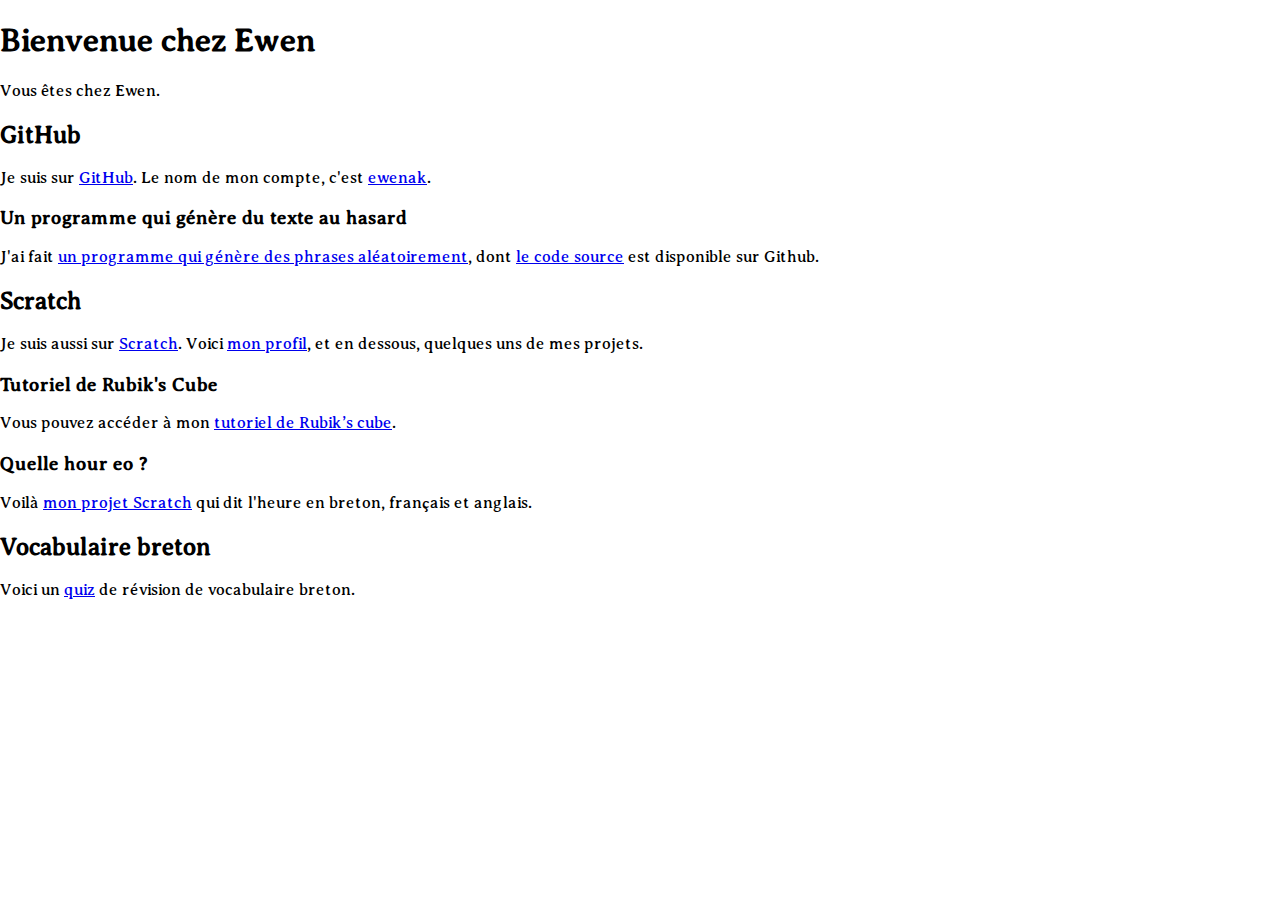
==== index.html @ 2441d19e "Ajout de la section "GitHub" et ajout du lien vers Scratch" ====
<!DOCTYPE html>
<html lang="fr">
    <head>
        <meta http-equiv="Content-Type" content="text/html; charset=utf-8">
        <title>Le site web d'Ewen</title>
        <style type="text/css">
            @font-face {
                font-family: Averia;
                src: url(AveriaSerifLibre-Regular.ttf) format("truetype");
            }
            a:visited {
                color: blue;
            }
            html, body {
                font-family: Averia, sans-serif;
                margin: 0;
                padding: 0;
                width: 100%;
                height: 100%;
            }
        </style>
    </head>
    <body>
        <h1>Bienvenue chez Ewen</h1>
        <p>Vous êtes chez Ewen.</p>
        <h2>GitHub</h2>
        Je suis sur <a href="https://github.com">GitHub</a>. Le nom de mon compte, c'est <a href="https://github.com/ewenak">ewenak</a>.
        <h3>Un programme qui génère du texte au hasard</h3>
        <p>J'ai fait <a href="https://ewenak.herokuapp.com/texte/">un programme qui génère des phrases aléatoirement</a>,
         dont <a href="https://github.com/ewenak/generation-texte">le code source</a> est disponible sur Github.
        <h2> Scratch </h2>
        <p>Je suis aussi sur <a href="https://scratch.mit.edu">Scratch</a>. Voici <a href="https://scratch.mit.edu/users/EwenAubert">mon profil</a>, 
            et en dessous, quelques uns de mes projets.
        <h3>Tutoriel de Rubik's Cube</h3>
        <p>Vous pouvez accéder à
            mon <a href="https://scratch.mit.edu/projects/195099713">tutoriel de Rubik’s cube</a>.</p>
        <h3>Quelle hour eo ?</h3>
        <p>Voilà <a href="https://scratch.mit.edu/projects/147166264/">mon projet Scratch</a>
           qui dit l'heure en breton, français et anglais.</p>
        <h2>Vocabulaire breton</h2>
        <p>Voici un <a href="geriou/geriou.html">quiz</a> de révision de vocabulaire breton.</p>
    </body>
</html>
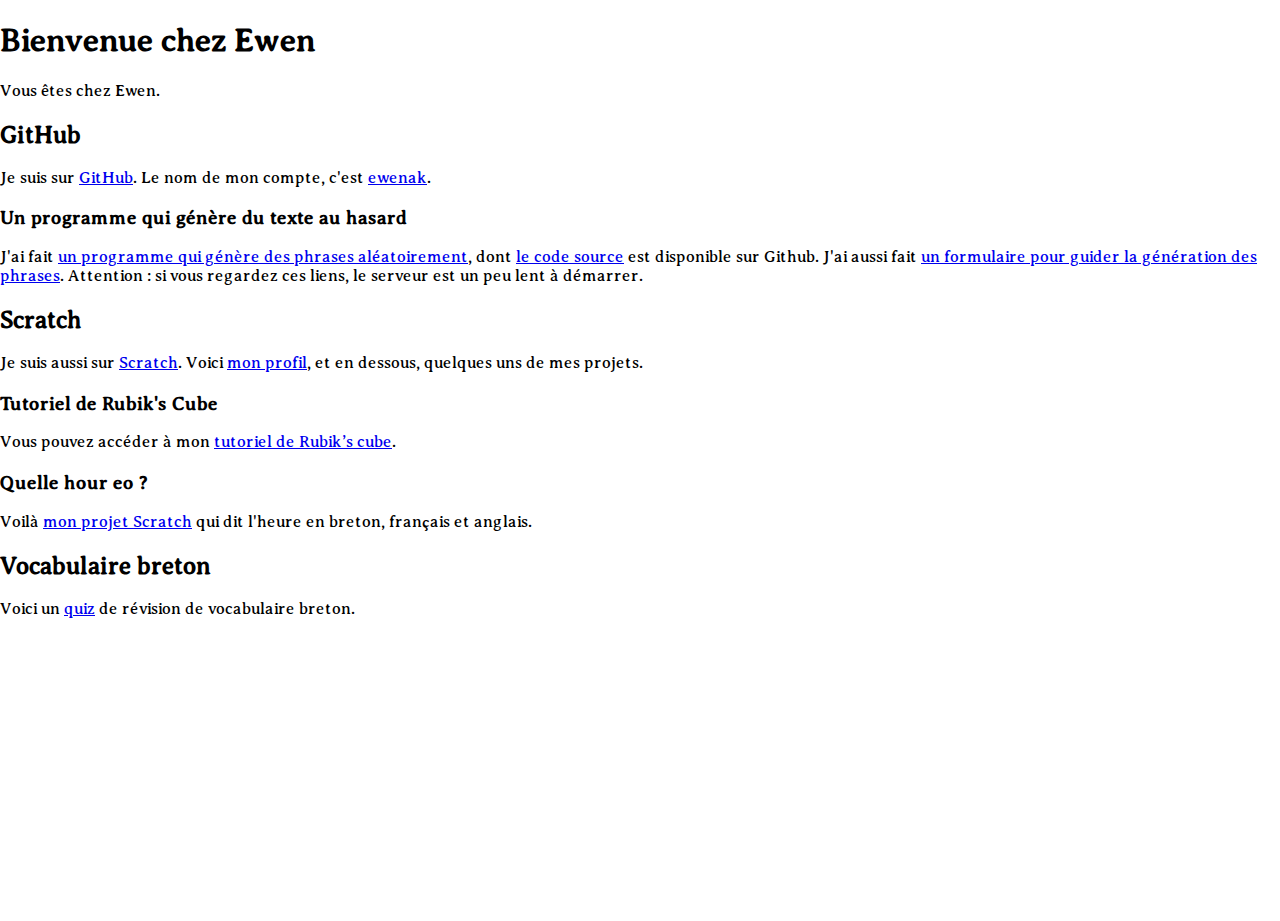
==== commit ceac15fe: "ajout d'un lien vers mon formulaire pour générer des phrases" ====
--- a/index.html
+++ b/index.html
@@ -27,7 +27,9 @@
         Je suis sur <a href="https://github.com">GitHub</a>. Le nom de mon compte, c'est <a href="https://github.com/ewenak">ewenak</a>.
         <h3>Un programme qui génère du texte au hasard</h3>
         <p>J'ai fait <a href="https://ewenak.herokuapp.com/texte/">un programme qui génère des phrases aléatoirement</a>,
-         dont <a href="https://github.com/ewenak/generation-texte">le code source</a> est disponible sur Github.
+         dont <a href="https://github.com/ewenak/generation-texte">le code source</a> est disponible sur Github. J'ai aussi 
+         fait <a href="https://ewenak.herokuapp.com/texte/form_phrase/">un formulaire pour guider la génération des phrases</a>.
+         Attention&nbsp;: si vous regardez ces liens, le serveur est un peu lent à démarrer.</p>
         <h2> Scratch </h2>
         <p>Je suis aussi sur <a href="https://scratch.mit.edu">Scratch</a>. Voici <a href="https://scratch.mit.edu/users/EwenAubert">mon profil</a>, 
             et en dessous, quelques uns de mes projets.
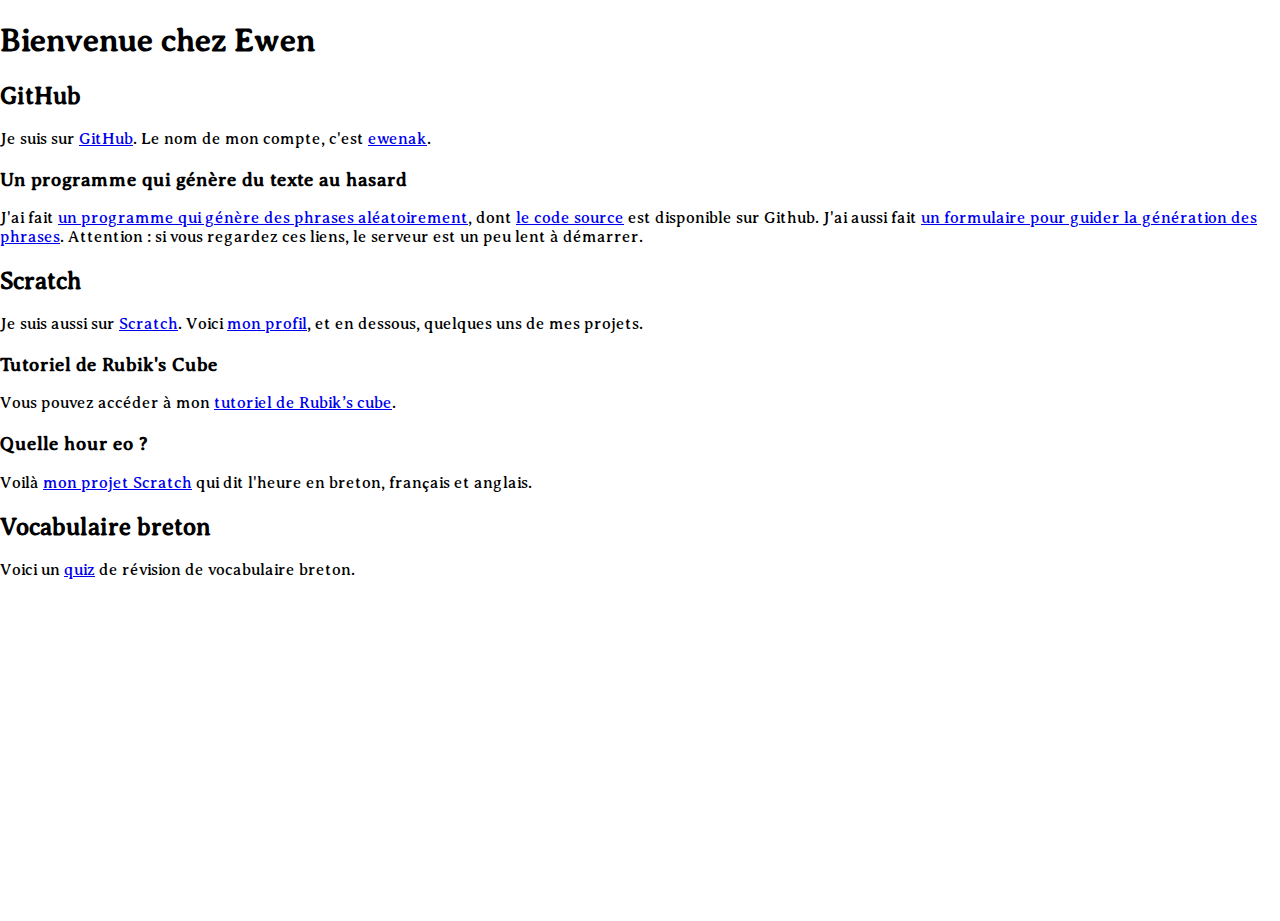
==== commit 81fae346: "nettoyage" ====
--- a/index.html
+++ b/index.html
@@ -22,7 +22,6 @@
     </head>
     <body>
         <h1>Bienvenue chez Ewen</h1>
-        <p>Vous êtes chez Ewen.</p>
         <h2>GitHub</h2>
         Je suis sur <a href="https://github.com">GitHub</a>. Le nom de mon compte, c'est <a href="https://github.com/ewenak">ewenak</a>.
         <h3>Un programme qui génère du texte au hasard</h3>
@@ -32,7 +31,7 @@
          Attention&nbsp;: si vous regardez ces liens, le serveur est un peu lent à démarrer.</p>
         <h2> Scratch </h2>
         <p>Je suis aussi sur <a href="https://scratch.mit.edu">Scratch</a>. Voici <a href="https://scratch.mit.edu/users/EwenAubert">mon profil</a>, 
-            et en dessous, quelques uns de mes projets.
+            et en dessous, quelques uns de mes projets.</p>
         <h3>Tutoriel de Rubik's Cube</h3>
         <p>Vous pouvez accéder à
             mon <a href="https://scratch.mit.edu/projects/195099713">tutoriel de Rubik’s cube</a>.</p>
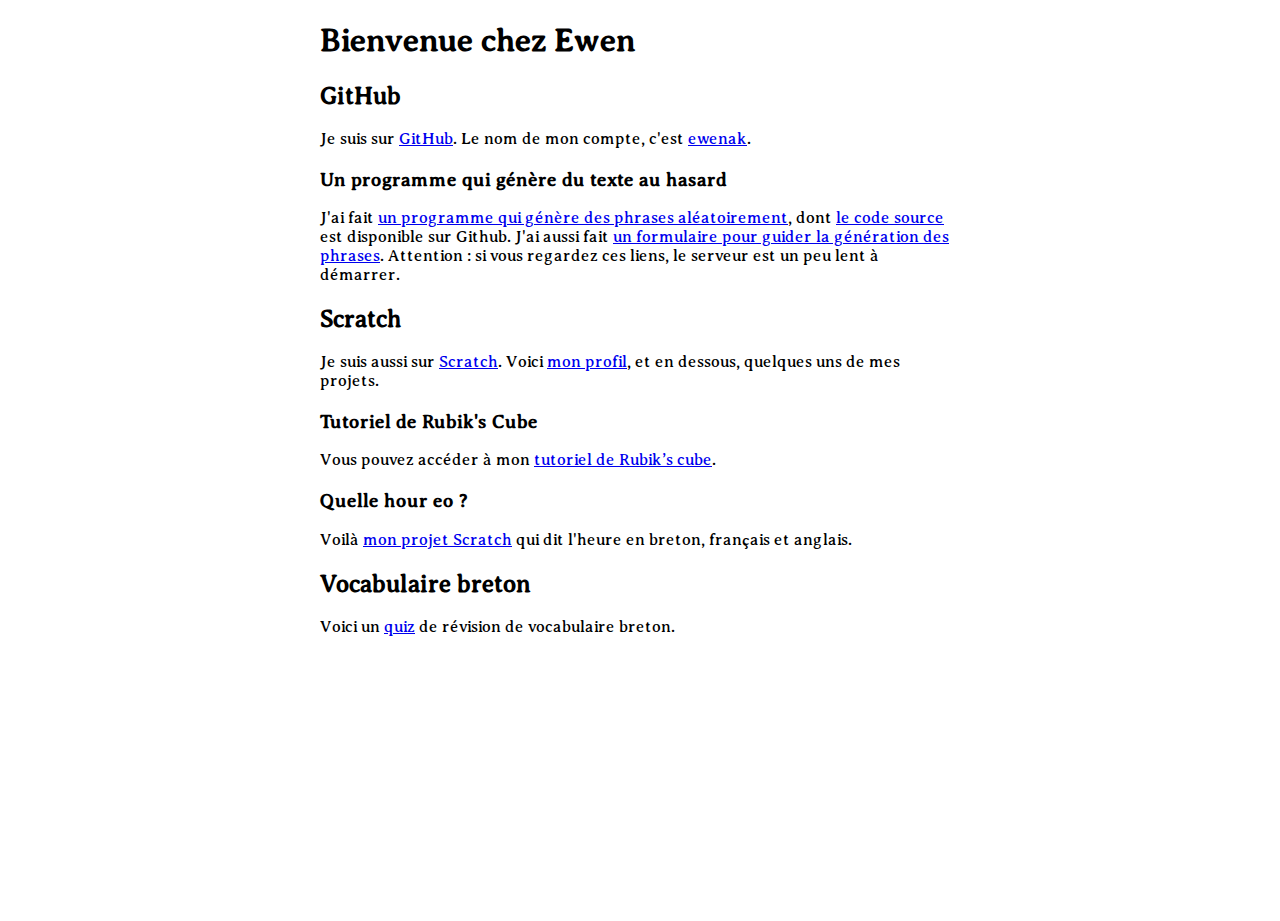
==== commit a47c39ec: "centrage du texte sur 40em" ====
--- a/index.html
+++ b/index.html
@@ -12,8 +12,9 @@
                 color: blue;
             }
             html, body {
+                max-width: 40em;
                 font-family: Averia, sans-serif;
-                margin: 0;
+                margin: auto;
                 padding: 0;
                 width: 100%;
                 height: 100%;
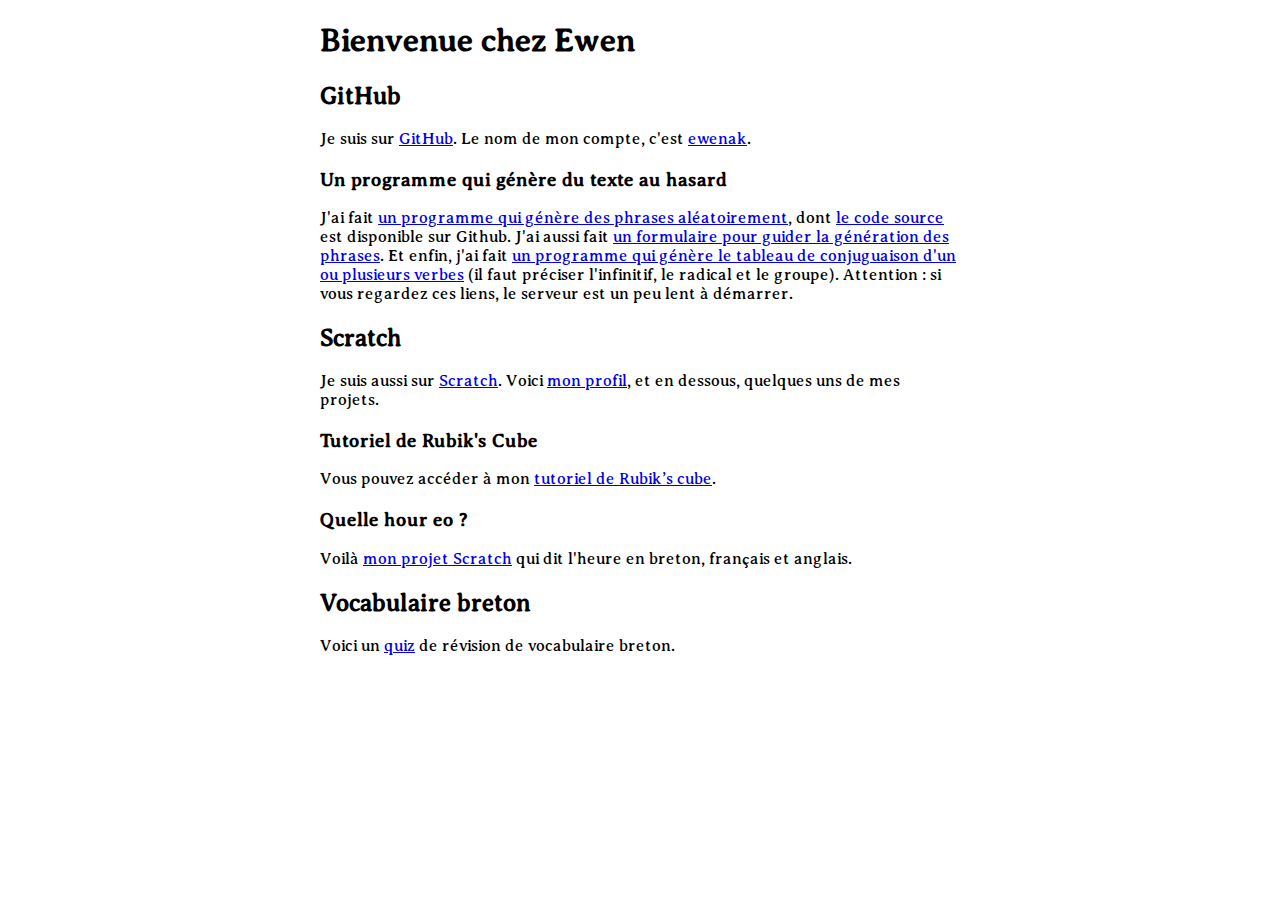
==== commit 88b2a0a4: "ajout du lien vers mon programme pour faire des tableaux de conjugaison" ====
--- a/index.html
+++ b/index.html
@@ -29,7 +29,9 @@
         <p>J'ai fait <a href="https://ewenak.herokuapp.com/texte/">un programme qui génère des phrases aléatoirement</a>,
          dont <a href="https://github.com/ewenak/generation-texte">le code source</a> est disponible sur Github. J'ai aussi 
          fait <a href="https://ewenak.herokuapp.com/texte/form_phrase/">un formulaire pour guider la génération des phrases</a>.
-         Attention&nbsp;: si vous regardez ces liens, le serveur est un peu lent à démarrer.</p>
+         Et enfin, j'ai fait <a href="https://ewenak.herokuapp.com/texte/tableau/">un programme qui génère le tableau de conjuguaison
+         d'un ou plusieurs verbes</a> (il faut préciser l'infinitif, le radical et le groupe). Attention&nbsp;: si vous regardez
+         ces liens, le serveur est un peu lent à démarrer.</p>
         <h2> Scratch </h2>
         <p>Je suis aussi sur <a href="https://scratch.mit.edu">Scratch</a>. Voici <a href="https://scratch.mit.edu/users/EwenAubert">mon profil</a>, 
             et en dessous, quelques uns de mes projets.</p>
